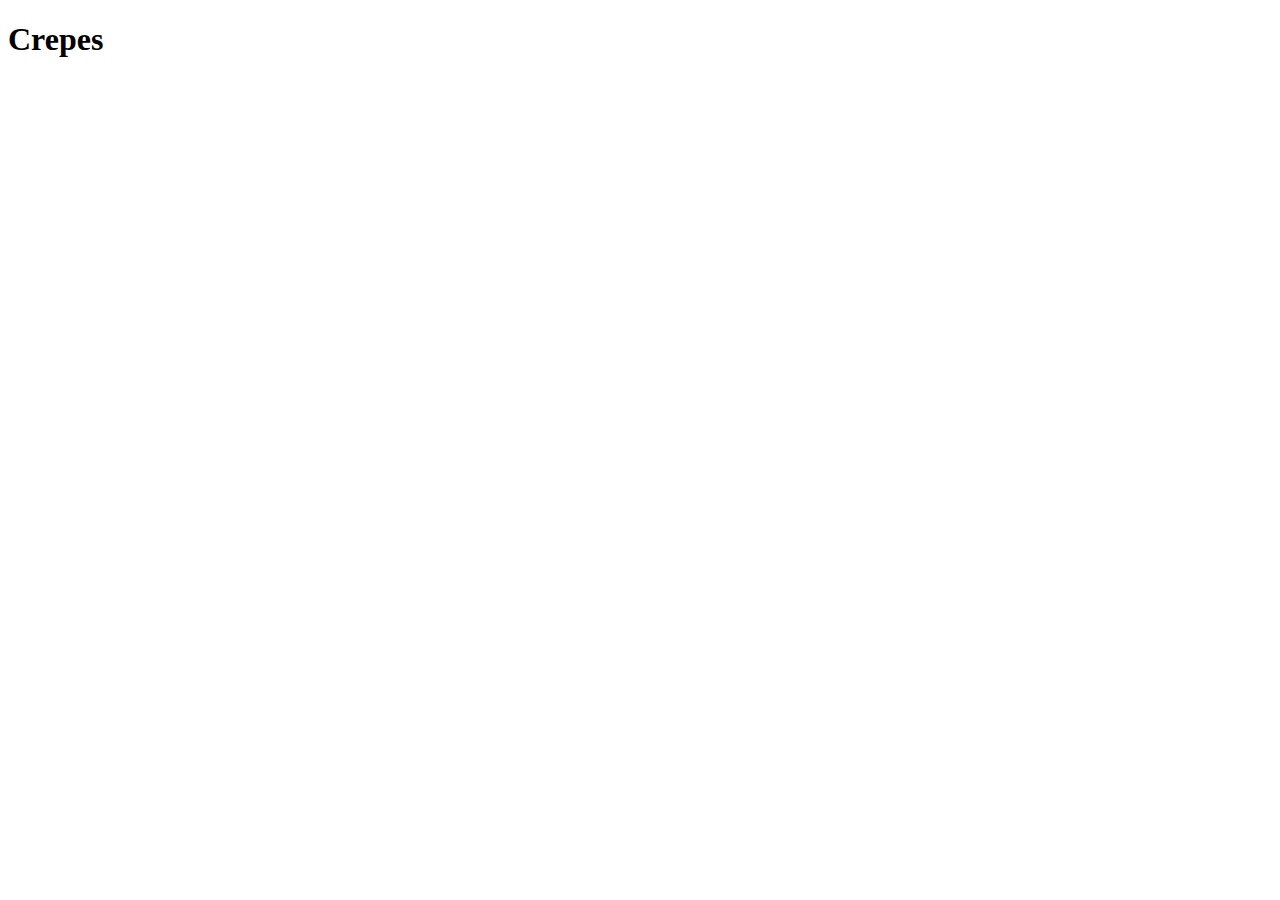
==== recipes/crepes.html @ 4df918e3 "Adding the index.html page and a crepe recipe page." ====
<!DOCTYPE html>
<html lang="en">
<head>
    <meta charset="UTF-8">
    <meta http-equiv="X-UA-Compatible" content="IE=edge">
    <meta name="viewport" content="width=device-width, initial-scale=1.0">
    <title>Crepes Recipe</title>
</head>
<body>
    <h1>Crepes</h1>
</body>
</html>
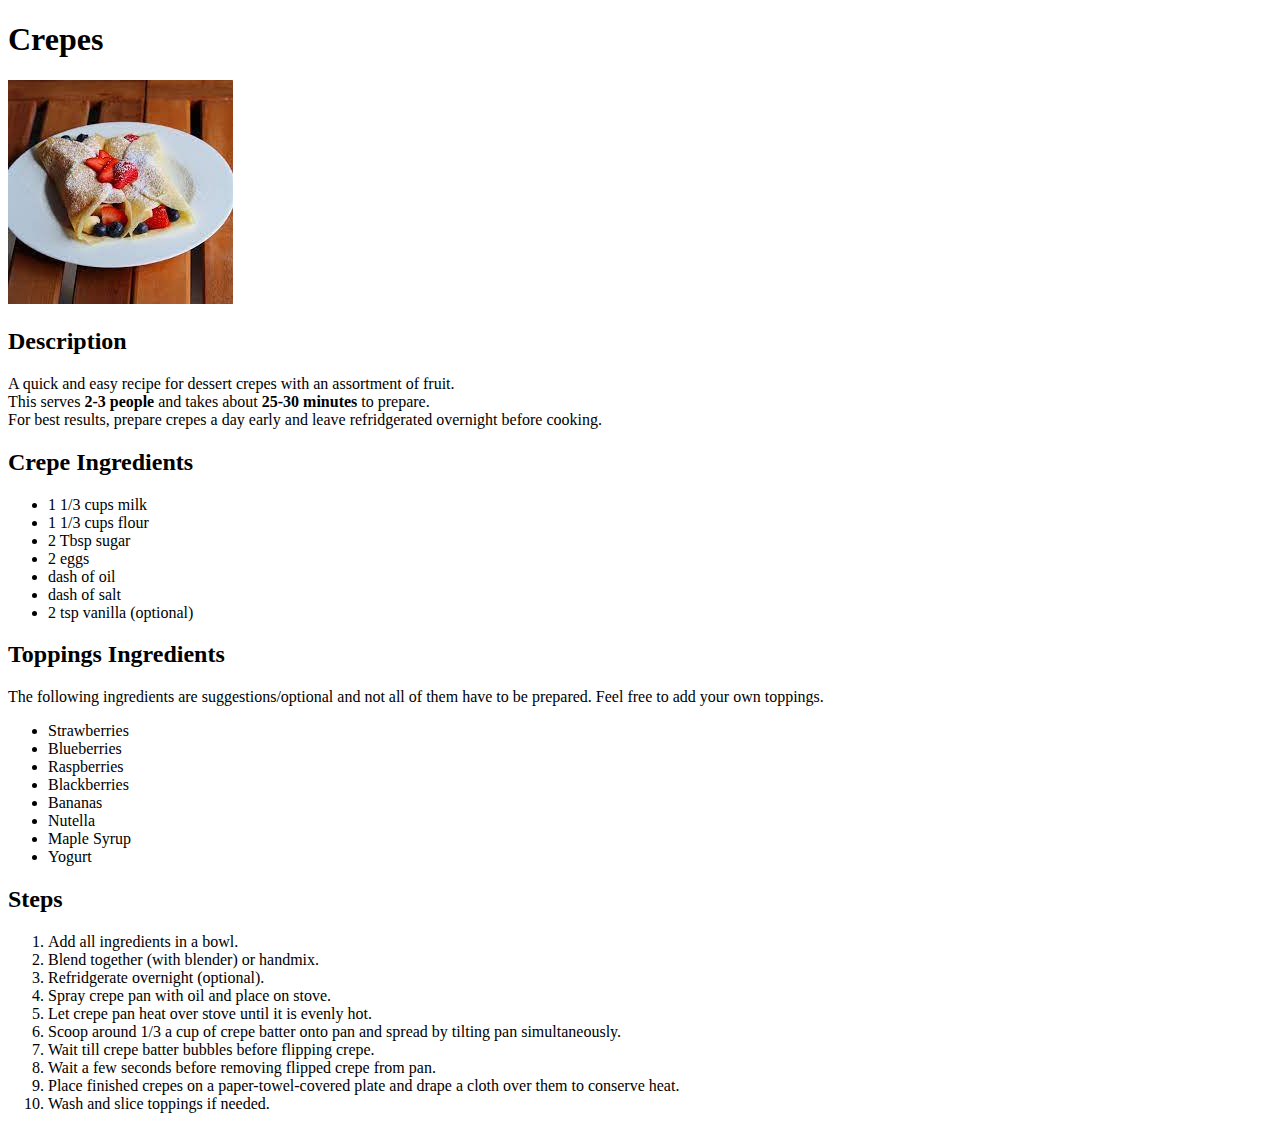
==== commit 5892bd9a: "Added dessert crepes recipe to index.html." ====
--- a/recipes/crepes.html
+++ b/recipes/crepes.html
@@ -8,5 +8,51 @@
 </head>
 <body>
     <h1>Crepes</h1>
+    <img src="../img/crepes.jpeg" alt="Dessert crepes filled with fruit and frosted with sugar.">
+
+    <h2>Description</h2>
+    <p>
+        A quick and easy recipe for dessert crepes with an assortment of fruit. <br>
+        This serves <strong>2-3 people</strong> and takes about <strong>25-30 minutes</strong> to prepare. <br>
+        For best results, prepare crepes a day early and leave refridgerated overnight before cooking.
+    </p>
+
+    <h2>Crepe Ingredients</h2>
+    <ul>
+        <li>1 1/3 cups milk</li>
+        <li>1 1/3 cups flour</li>
+        <li>2 Tbsp sugar</li>
+        <li>2 eggs</li>
+        <li>dash of oil</li>
+        <li>dash of salt</li>
+        <li>2 tsp vanilla (optional)</li>
+    </ul>
+
+    <h2>Toppings Ingredients</h2>
+    <p>The following ingredients are suggestions/optional and not all of them have to be prepared. Feel free to add your own toppings.</p>
+    <ul>
+        <li>Strawberries</li>
+        <li>Blueberries</li>
+        <li>Raspberries</li>
+        <li>Blackberries</li>
+        <li>Bananas</li>
+        <li>Nutella</li>
+        <li>Maple Syrup</li>
+        <li>Yogurt</li>
+    </ul>
+
+    <h2>Steps</h2>
+    <ol>
+        <li>Add all ingredients in a bowl.</li>
+        <li>Blend together (with blender) or handmix.</li>
+        <li>Refridgerate overnight (optional).</li>
+        <li>Spray crepe pan with oil and place on stove.</li>
+        <li>Let crepe pan heat over stove until it is evenly hot.</li>
+        <li>Scoop around 1/3 a cup of crepe batter onto pan and spread by tilting pan simultaneously.</li>
+        <li>Wait till crepe batter bubbles before flipping crepe.</li>
+        <li>Wait a few seconds before removing flipped crepe from pan.</li>
+        <li>Place finished crepes on a paper-towel-covered plate and drape a cloth over them to conserve heat.</li>
+        <li>Wash and slice toppings if needed.</li>
+    </ol>
 </body>
 </html>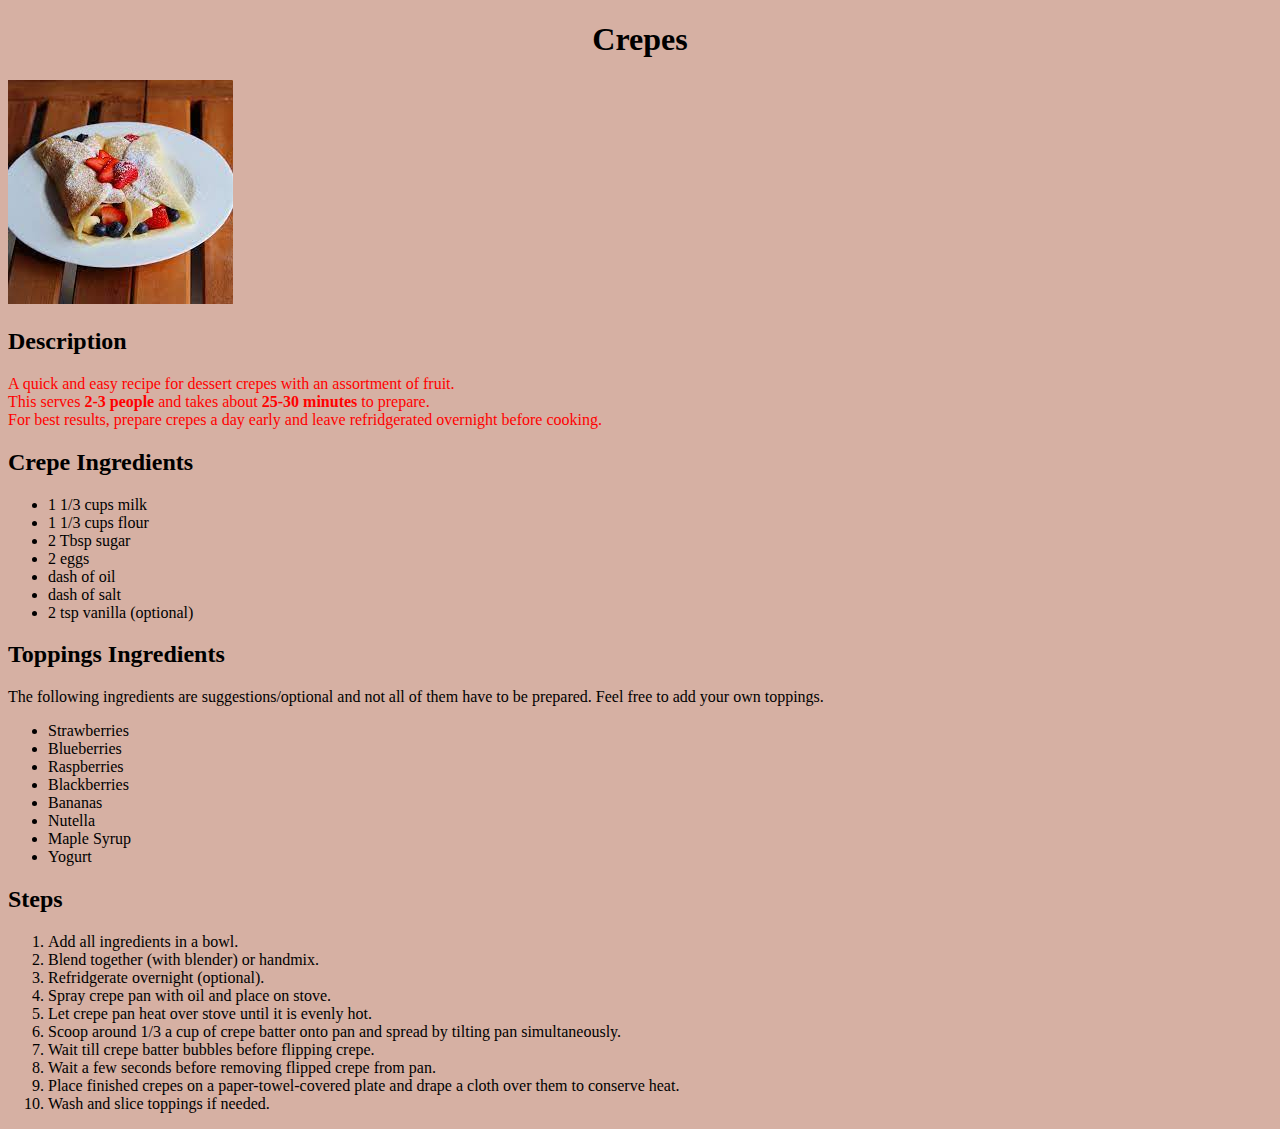
==== commit 028abd2f: "Adding a few CSS elements to webpages." ====
--- a/recipes/crepes.html
+++ b/recipes/crepes.html
@@ -1,58 +1,60 @@
 <!DOCTYPE html>
 <html lang="en">
-<head>
-    <meta charset="UTF-8">
-    <meta http-equiv="X-UA-Compatible" content="IE=edge">
-    <meta name="viewport" content="width=device-width, initial-scale=1.0">
-    <title>Crepes Recipe</title>
-</head>
-<body>
-    <h1>Crepes</h1>
-    <img src="../img/crepes.jpeg" alt="Dessert crepes filled with fruit and frosted with sugar.">
+    <head>
+        <meta charset="UTF-8">
+        <meta http-equiv="X-UA-Compatible" content="IE=edge">
+        <meta name="viewport" content="width=device-width, initial-scale=1.0">
+        <title>Crepes Recipe</title>
+        <link rel="stylesheet" href="../style.css" />
+    </head>
 
-    <h2>Description</h2>
-    <p>
-        A quick and easy recipe for dessert crepes with an assortment of fruit. <br>
-        This serves <strong>2-3 people</strong> and takes about <strong>25-30 minutes</strong> to prepare. <br>
-        For best results, prepare crepes a day early and leave refridgerated overnight before cooking.
-    </p>
+    <body>
+        <h1>Crepes</h1>
+        <img class="food" src="../img/crepes.jpeg" alt="Dessert crepes filled with fruit and frosted with sugar.">
 
-    <h2>Crepe Ingredients</h2>
-    <ul>
-        <li>1 1/3 cups milk</li>
-        <li>1 1/3 cups flour</li>
-        <li>2 Tbsp sugar</li>
-        <li>2 eggs</li>
-        <li>dash of oil</li>
-        <li>dash of salt</li>
-        <li>2 tsp vanilla (optional)</li>
-    </ul>
+        <h2>Description</h2>
+        <p class="test">
+            A quick and easy recipe for dessert crepes with an assortment of fruit. <br>
+            This serves <strong>2-3 people</strong> and takes about <strong>25-30 minutes</strong> to prepare. <br>
+            For best results, prepare crepes a day early and leave refridgerated overnight before cooking.
+        </p>
 
-    <h2>Toppings Ingredients</h2>
-    <p>The following ingredients are suggestions/optional and not all of them have to be prepared. Feel free to add your own toppings.</p>
-    <ul>
-        <li>Strawberries</li>
-        <li>Blueberries</li>
-        <li>Raspberries</li>
-        <li>Blackberries</li>
-        <li>Bananas</li>
-        <li>Nutella</li>
-        <li>Maple Syrup</li>
-        <li>Yogurt</li>
-    </ul>
+        <h2>Crepe Ingredients</h2>
+        <ul>
+            <li>1 1/3 cups milk</li>
+            <li>1 1/3 cups flour</li>
+            <li>2 Tbsp sugar</li>
+            <li>2 eggs</li>
+            <li>dash of oil</li>
+            <li>dash of salt</li>
+            <li>2 tsp vanilla (optional)</li>
+        </ul>
 
-    <h2>Steps</h2>
-    <ol>
-        <li>Add all ingredients in a bowl.</li>
-        <li>Blend together (with blender) or handmix.</li>
-        <li>Refridgerate overnight (optional).</li>
-        <li>Spray crepe pan with oil and place on stove.</li>
-        <li>Let crepe pan heat over stove until it is evenly hot.</li>
-        <li>Scoop around 1/3 a cup of crepe batter onto pan and spread by tilting pan simultaneously.</li>
-        <li>Wait till crepe batter bubbles before flipping crepe.</li>
-        <li>Wait a few seconds before removing flipped crepe from pan.</li>
-        <li>Place finished crepes on a paper-towel-covered plate and drape a cloth over them to conserve heat.</li>
-        <li>Wash and slice toppings if needed.</li>
-    </ol>
-</body>
+        <h2>Toppings Ingredients</h2>
+        <p>The following ingredients are suggestions/optional and not all of them have to be prepared. Feel free to add your own toppings.</p>
+        <ul>
+            <li>Strawberries</li>
+            <li>Blueberries</li>
+            <li>Raspberries</li>
+            <li>Blackberries</li>
+            <li>Bananas</li>
+            <li>Nutella</li>
+            <li>Maple Syrup</li>
+            <li>Yogurt</li>
+        </ul>
+
+        <h2>Steps</h2>
+        <ol>
+            <li>Add all ingredients in a bowl.</li>
+            <li>Blend together (with blender) or handmix.</li>
+            <li>Refridgerate overnight (optional).</li>
+            <li>Spray crepe pan with oil and place on stove.</li>
+            <li>Let crepe pan heat over stove until it is evenly hot.</li>
+            <li>Scoop around 1/3 a cup of crepe batter onto pan and spread by tilting pan simultaneously.</li>
+            <li>Wait till crepe batter bubbles before flipping crepe.</li>
+            <li>Wait a few seconds before removing flipped crepe from pan.</li>
+            <li>Place finished crepes on a paper-towel-covered plate and drape a cloth over them to conserve heat.</li>
+            <li>Wash and slice toppings if needed.</li>
+        </ol>
+    </body>
 </html>--- a/style.css
+++ b/style.css
@@ -0,0 +1,22 @@
+/* style.css */
+
+* {
+    font-family: 'Times New Roman', Times, serif;
+}
+
+body {
+    background-color: rgb(214, 176, 163);
+}
+
+h1 {
+    text-align: center;
+}
+
+.food {
+    height: auto;
+    width: auto;
+}
+
+.test {
+    color: red;
+}
